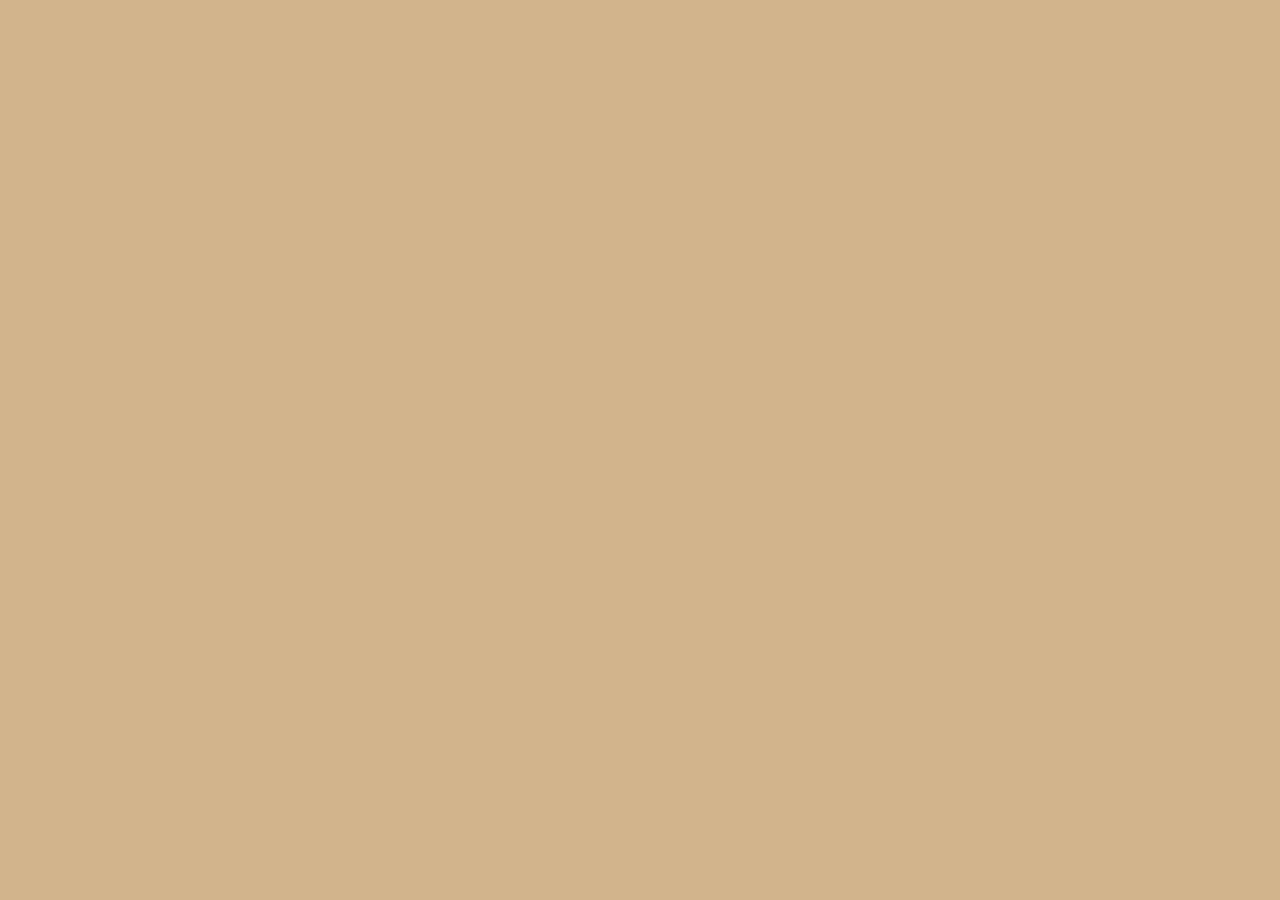
==== index.html @ da480207 "Add files via upload" ====
<!doctype html>
<html>
<head>
<meta charset="utf-8">
<title>Untitled Page</title>
<meta name="generator" content="WYSIWYG Web Builder 18 - https://www.wysiwygwebbuilder.com">
<link href="bharat01.css" rel="stylesheet">
<link href="index.css" rel="stylesheet">
</head>
<body>
<div id="wb_YouTube1" style="position:absolute;left:23px;top:24px;width:201px;height:113px;z-index:0;">
<iframe id="YouTube1" src="https://www.youtube.com/embed/5M-rwtfvfiw?rel=0&amp;loop=1&amp;playlist=5M-rwtfvfiw&amp;autoplay=1&amp;controls=0&amp;mute=1&amp;autohide=0"></iframe>
</div>
<div id="wb_YouTube2" style="position:absolute;left:239px;top:24px;width:201px;height:113px;z-index:1;">
<iframe id="YouTube2" src="https://www.youtube.com/embed/5M-rwtfvfiw?rel=0&amp;loop=1&amp;playlist=5M-rwtfvfiw&amp;autoplay=1&amp;controls=0&amp;mute=1&amp;autohide=0"></iframe>
</div>
</body>
</html>
---- bharat01.css ----
h1, .h1
{
   font-family: Arial;
   font-weight: bold;
   font-size: 32px;
   text-decoration: none;
   color: #000000;
   --color: #000000;
   background-color: transparent;
   margin: 0 0 0 0;
   padding: 0 0 0 0;
   display: inline-block;
}
h2, .h2
{
   font-family: Arial;
   font-weight: bold;
   font-size: 27px;
   text-decoration: none;
   color: #000000;
   --color: #000000;
   background-color: transparent;
   margin: 0 0 0 0;
   padding: 0 0 0 0;
   display: inline-block;
}
h3, .h3
{
   font-family: Arial;
   font-weight: bold;
   font-size: 24px;
   text-decoration: none;
   color: #000000;
   --color: #000000;
   background-color: transparent;
   margin: 0 0 0 0;
   padding: 0 0 0 0;
   display: inline-block;
}
h4, .h4
{
   font-family: Arial;
   font-weight: bold;
   font-size: 21px;
   font-style: italic;
   text-decoration: none;
   color: #000000;
   --color: #000000;
   background-color: transparent;
   margin: 0 0 0 0;
   padding: 0 0 0 0;
   display: inline-block;
}
h5, .h5
{
   font-family: Arial;
   font-weight: bold;
   font-size: 19px;
   text-decoration: none;
   color: #000000;
   --color: #000000;
   background-color: transparent;
   margin: 0 0 0 0;
   padding: 0 0 0 0;
   display: inline-block;
}
h6, .h6
{
   font-family: Arial;
   font-weight: bold;
   font-size: 16px;
   text-decoration: none;
   color: #000000;
   --color: #000000;
   background-color: transparent;
   margin: 0 0 0 0;
   padding: 0 0 0 0;
   display: inline-block;
}
.CustomStyle
{
   font-family: "Courier New";
   font-weight: bold;
   font-size: 16px;
   text-decoration: none;
   color: #2E74B5;
   --color: #2E74B5;
   background-color: transparent;
}
---- index.css ----
body
{
   background-color: #D2B48C;
   color: #000000;
   font-family: Arial;
   font-weight: normal;
   font-size: 13px;
   line-height: 1.1875;
   margin: 0;
   padding: 0;
}
#YouTube1
{
   left: 0;
   top: 0;
   width: 100%;
   height: 100%;
   border-width: 0;
}
#YouTube2
{
   left: 0;
   top: 0;
   width: 100%;
   height: 100%;
   border-width: 0;
}
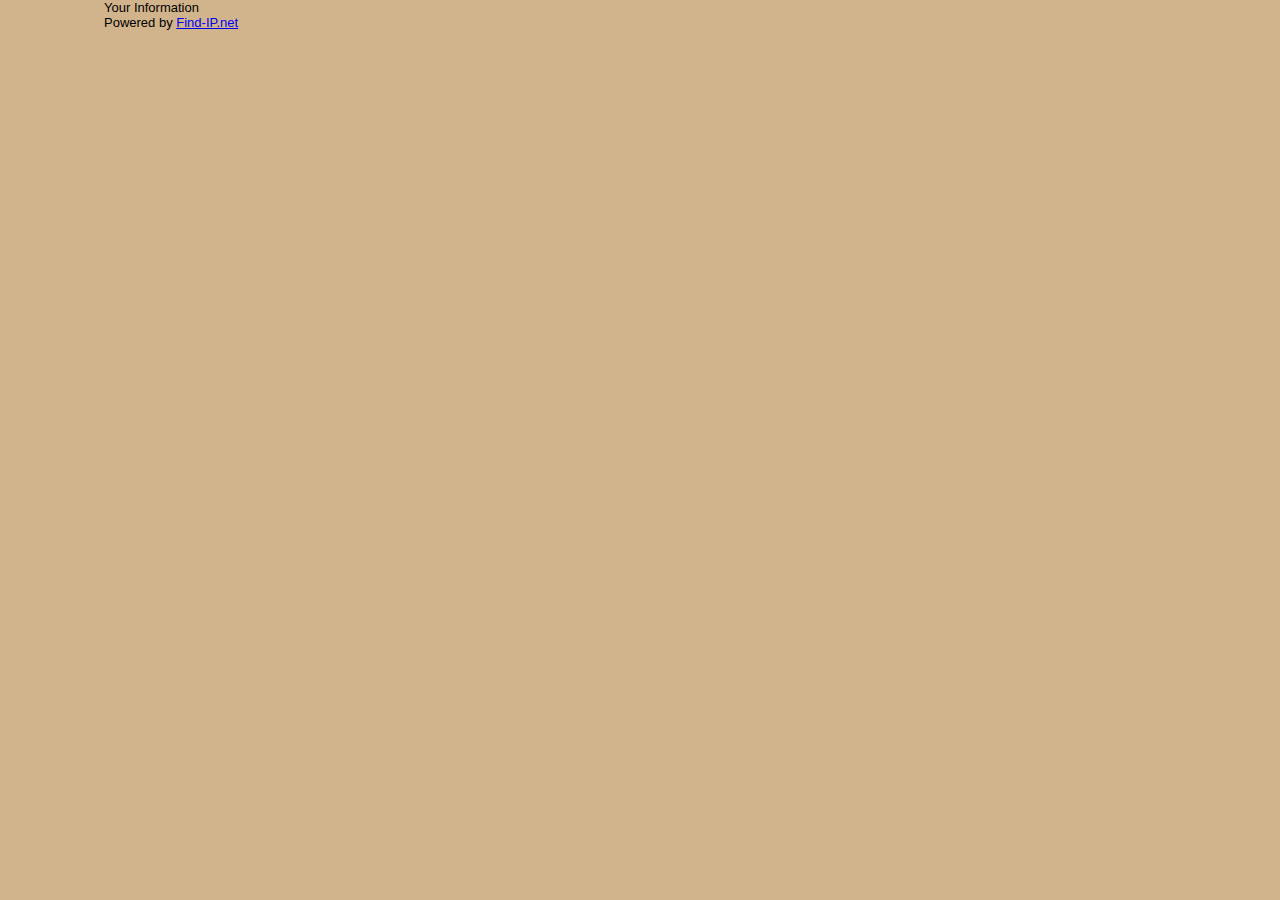
==== commit a58858b7: "Add files via upload" ====
--- a/index.html
+++ b/index.html
@@ -8,11 +8,26 @@
 <link href="index.css" rel="stylesheet">
 </head>
 <body>
-<div id="wb_YouTube1" style="position:absolute;left:23px;top:24px;width:201px;height:113px;z-index:0;">
-<iframe id="YouTube1" src="https://www.youtube.com/embed/5M-rwtfvfiw?rel=0&amp;loop=1&amp;playlist=5M-rwtfvfiw&amp;autoplay=1&amp;controls=0&amp;mute=1&amp;autohide=0"></iframe>
+<div id="wb_YouTube1" style="position:absolute;left:28px;top:104px;width:201px;height:113px;z-index:0;">
+<iframe id="YouTube1" src="https://www.youtube.com/embed/MOYJMT9cjps?rel=0&amp;loop=1&amp;playlist=MOYJMT9cjps&amp;autoplay=1&amp;controls=0&amp;mute=1&amp;autohide=1"></iframe>
 </div>
-<div id="wb_YouTube2" style="position:absolute;left:239px;top:24px;width:201px;height:113px;z-index:1;">
-<iframe id="YouTube2" src="https://www.youtube.com/embed/5M-rwtfvfiw?rel=0&amp;loop=1&amp;playlist=5M-rwtfvfiw&amp;autoplay=1&amp;controls=0&amp;mute=1&amp;autohide=0"></iframe>
+<div id="wb_YouTube2" style="position:absolute;left:703px;top:104px;width:201px;height:113px;z-index:1;">
+<iframe id="YouTube2" src="https://www.youtube.com/embed/oL62uQ23S8w?rel=0&amp;loop=1&amp;playlist=oL62uQ23S8w&amp;autoplay=1&amp;controls=0&amp;mute=1&amp;autohide=1"></iframe>
 </div>
+<div id="wb_YouTube3" style="position:absolute;left:474px;top:104px;width:201px;height:113px;z-index:2;">
+<iframe id="YouTube3" src="https://www.youtube.com/embed/QBZVd2w8QJY?rel=0&amp;loop=1&amp;playlist=QBZVd2w8QJY&amp;autoplay=1&amp;controls=0&amp;mute=1&amp;autohide=1"></iframe>
+</div>
+<div id="wb_YouTube4" style="position:absolute;left:474px;top:275px;width:201px;height:113px;z-index:3;">
+<iframe id="YouTube4" src="https://www.youtube.com/embed/BBBZ8ekwCKs?rel=0&amp;loop=1&amp;playlist=BBBZ8ekwCKs&amp;autoplay=1&amp;controls=0&amp;mute=1&amp;autohide=1"></iframe>
+</div>
+<div id="wb_YouTube5" style="position:absolute;left:933px;top:104px;width:201px;height:113px;z-index:4;">
+<iframe id="YouTube5" src="https://www.youtube.com/embed/fN8-mfICf8Y&amp;t=1s?rel=0&amp;loop=1&amp;playlist=fN8-mfICf8Y&amp;autoplay=1&amp;controls=0&amp;mute=1&amp;autohide=1"></iframe>
+</div>
+<div id="wb_YouTube7" style="position:absolute;left:252px;top:104px;width:201px;height:113px;z-index:5;">
+<iframe id="YouTube7" src="https://www.youtube.com/embed/LZg9oxZ5eCc&amp;t=4s?rel=0&amp;loop=1&amp;playlist=LZg9oxZ5eCc&amp;autoplay=1&amp;controls=0&amp;mute=1&amp;autohide=1"></iframe>
+</div>
+<!-- IP -->
+<div id="Html1" style="position:absolute;left:104px;top:0px;width:1004px;height:24px;z-index:6">
+<div class="findiptitle">Your Information</div><div id="findipwidget"></div><div class="findiplink" id="findipurl">Powered by <a href="http://www.find-ip.net/" target="_blank">Find-IP.net</a></div><script defer src="https://api.find-ip.net/widget.js?width=900&"></script></div>
 </body>
 </html>--- a/index.css
+++ b/index.css
@@ -25,3 +25,35 @@
    height: 100%;
    border-width: 0;
 }
+#YouTube3
+{
+   left: 0;
+   top: 0;
+   width: 100%;
+   height: 100%;
+   border-width: 0;
+}
+#YouTube4
+{
+   left: 0;
+   top: 0;
+   width: 100%;
+   height: 100%;
+   border-width: 0;
+}
+#YouTube5
+{
+   left: 0;
+   top: 0;
+   width: 100%;
+   height: 100%;
+   border-width: 0;
+}
+#YouTube7
+{
+   left: 0;
+   top: 0;
+   width: 100%;
+   height: 100%;
+   border-width: 0;
+}
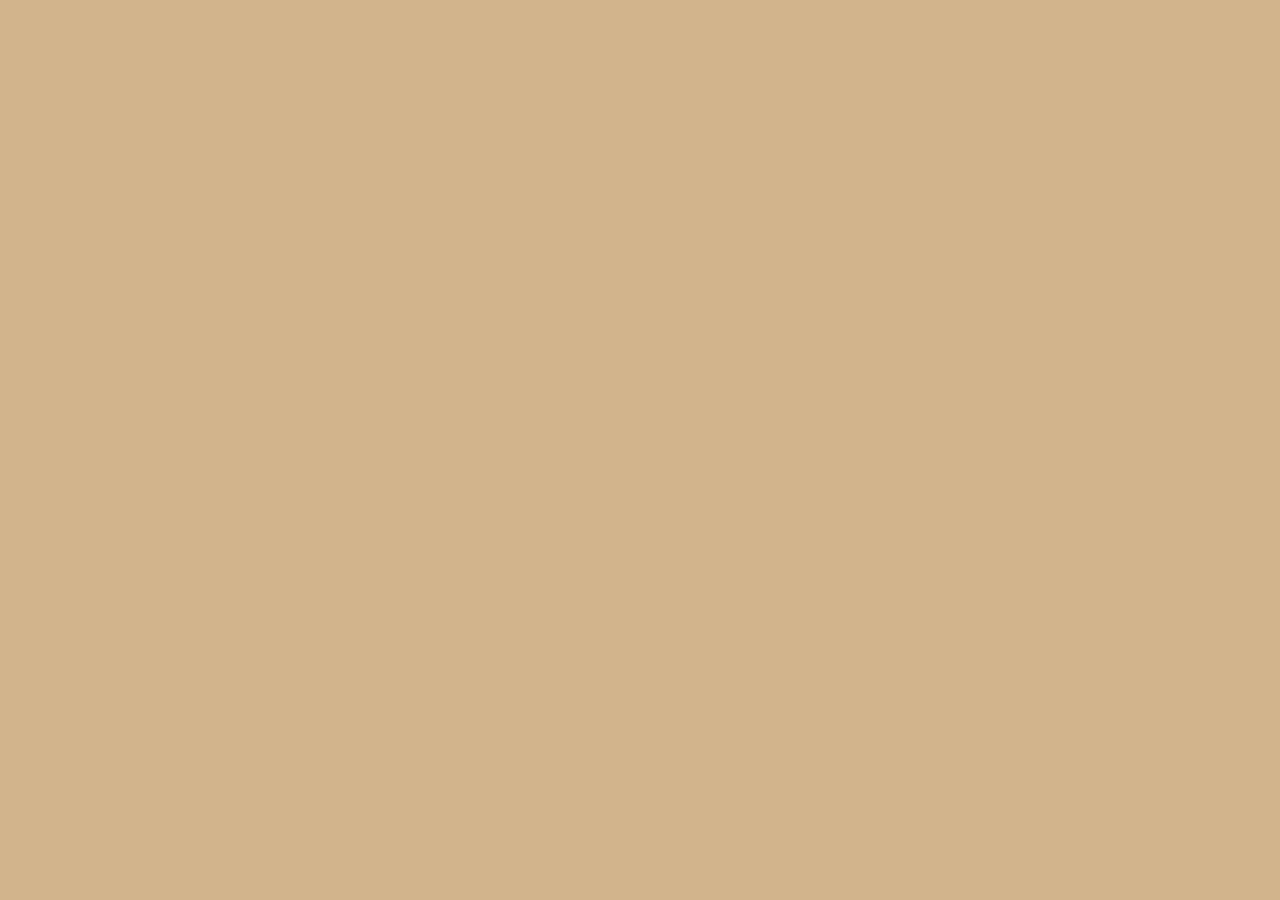
==== commit 8112e1c2: "Add files via upload" ====
--- a/index.html
+++ b/index.html
@@ -8,26 +8,23 @@
 <link href="index.css" rel="stylesheet">
 </head>
 <body>
-<div id="wb_YouTube1" style="position:absolute;left:28px;top:104px;width:201px;height:113px;z-index:0;">
+<div id="wb_YouTube1" style="position:absolute;left:11px;top:15px;width:103px;height:57px;z-index:0;">
 <iframe id="YouTube1" src="https://www.youtube.com/embed/MOYJMT9cjps?rel=0&amp;loop=1&amp;playlist=MOYJMT9cjps&amp;autoplay=1&amp;controls=0&amp;mute=1&amp;autohide=1"></iframe>
 </div>
-<div id="wb_YouTube2" style="position:absolute;left:703px;top:104px;width:201px;height:113px;z-index:1;">
+<div id="wb_YouTube2" style="position:absolute;left:11px;top:110px;width:103px;height:57px;z-index:1;">
 <iframe id="YouTube2" src="https://www.youtube.com/embed/oL62uQ23S8w?rel=0&amp;loop=1&amp;playlist=oL62uQ23S8w&amp;autoplay=1&amp;controls=0&amp;mute=1&amp;autohide=1"></iframe>
 </div>
-<div id="wb_YouTube3" style="position:absolute;left:474px;top:104px;width:201px;height:113px;z-index:2;">
+<div id="wb_YouTube3" style="position:absolute;left:128px;top:15px;width:103px;height:57px;z-index:2;">
 <iframe id="YouTube3" src="https://www.youtube.com/embed/QBZVd2w8QJY?rel=0&amp;loop=1&amp;playlist=QBZVd2w8QJY&amp;autoplay=1&amp;controls=0&amp;mute=1&amp;autohide=1"></iframe>
 </div>
-<div id="wb_YouTube4" style="position:absolute;left:474px;top:275px;width:201px;height:113px;z-index:3;">
+<div id="wb_YouTube4" style="position:absolute;left:11px;top:204px;width:103px;height:57px;z-index:3;">
 <iframe id="YouTube4" src="https://www.youtube.com/embed/BBBZ8ekwCKs?rel=0&amp;loop=1&amp;playlist=BBBZ8ekwCKs&amp;autoplay=1&amp;controls=0&amp;mute=1&amp;autohide=1"></iframe>
 </div>
-<div id="wb_YouTube5" style="position:absolute;left:933px;top:104px;width:201px;height:113px;z-index:4;">
+<div id="wb_YouTube5" style="position:absolute;left:128px;top:110px;width:103px;height:57px;z-index:4;">
 <iframe id="YouTube5" src="https://www.youtube.com/embed/fN8-mfICf8Y&amp;t=1s?rel=0&amp;loop=1&amp;playlist=fN8-mfICf8Y&amp;autoplay=1&amp;controls=0&amp;mute=1&amp;autohide=1"></iframe>
 </div>
-<div id="wb_YouTube7" style="position:absolute;left:252px;top:104px;width:201px;height:113px;z-index:5;">
+<div id="wb_YouTube7" style="position:absolute;left:128px;top:204px;width:103px;height:57px;z-index:5;">
 <iframe id="YouTube7" src="https://www.youtube.com/embed/LZg9oxZ5eCc&amp;t=4s?rel=0&amp;loop=1&amp;playlist=LZg9oxZ5eCc&amp;autoplay=1&amp;controls=0&amp;mute=1&amp;autohide=1"></iframe>
 </div>
-<!-- IP -->
-<div id="Html1" style="position:absolute;left:104px;top:0px;width:1004px;height:24px;z-index:6">
-<div class="findiptitle">Your Information</div><div id="findipwidget"></div><div class="findiplink" id="findipurl">Powered by <a href="http://www.find-ip.net/" target="_blank">Find-IP.net</a></div><script defer src="https://api.find-ip.net/widget.js?width=900&"></script></div>
 </body>
 </html>